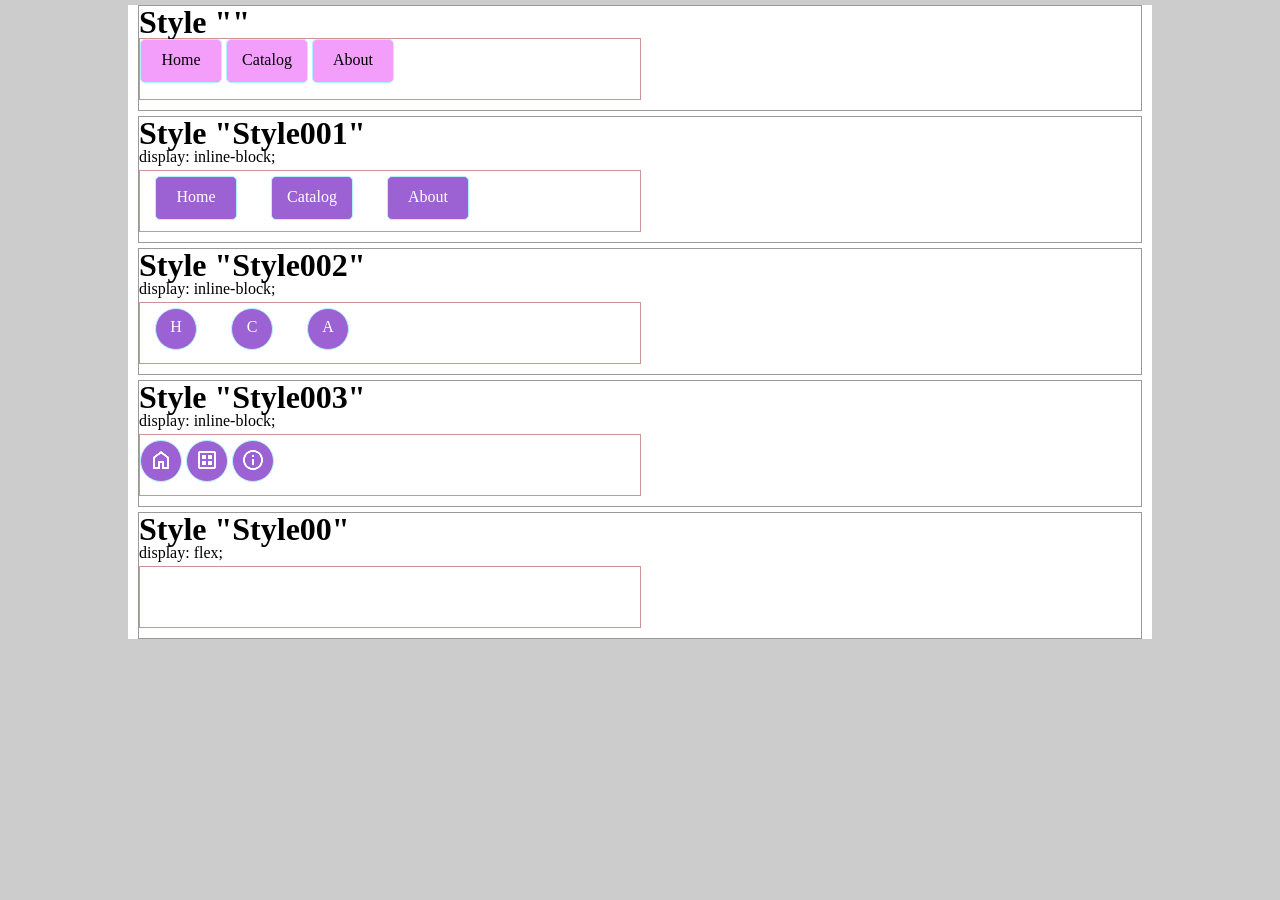
==== Example-button-001/exm-button-001.html @ 910f3ce7 "edit Button" ====
<!DOCTYPE html>
<html lang="en">
<head>
    <meta charset="UTF-8">
    <title>Example Button 001</title>
    <link rel="stylesheet" href="reset.css">
    <link rel="stylesheet" href="main.css">
</head>
<body>

<div class="main">

    <div class="main-row">
        <h2>Style ""</h2>
        
        <div class="list-button">
            <div class="button">
                Home
            </div>
            <div class="button">
                Catalog
            </div>
            <div class="button">
                About
            </div>
        </div>

    </div>

    <div class="main-row">
        <h2>Style "Style001"</h2>
        <p>display: inline-block;</p>
        <div class="list-button lbStyle001">
            <div class="button bbStyle001">
                Home
            </div>
            <div class="button bbStyle001">
                Catalog
            </div>
            <div class="button bbStyle001">
                About
            </div>
        </div>
    </div>

    <div class="main-row">
        <h2>Style "Style002"</h2>
        <p>display: inline-block;</p>
        <div class="list-button lbStyle002">
            <div class="button bbStyle002">
                H
            </div>
            <div class="button bbStyle002">
                C
            </div>
            <div class="button bbStyle002">
                A
            </div>
        </div>
    </div>

    <div class="main-row">
        <h2>Style "Style003"</h2>
        <p>display: inline-block;</p>
        <div class="list-button lbStyle003">
            <div class="button bbStyle003">
                <a href="#" title="H"><img src="../images/icon_home_24dp_white.png"></a>
            </div>
            <div class="button bbStyle003">
                <a href="#" title="C"><img src="../images/icon_dataset_24dp_white.png"></a>
            </div>
            <div class="button bbStyle003">
                <a href="#" title="A"><img src="../images/icon_info_24dp_white.png"></a>
            </div>
        </div>
    </div>

    <div class="main-row">
        <h2>Style "Style00"</h2>
        <p>display: flex;</p>
        <div class="list-button lbStyle00">
            
        </div>

    </div>
    
</div>

</body>
</html>
---- Example-button-001/main.css ----
/*

*/


body {
    background: #CCC;
}

h2 {
    
    font-weight: 700;
    font-size: 2em;
}

p {
    margin-bottom: 5px;
}

/* ---- MAIN ----*/

.main {
    width: 1024px;
    min-height: 500px;
    margin: 0 auto;
    background: #FFF;
}

.main-row {
    margin: 5px 10px;
    border: 1px solid #999;
    min-height: 50px;
}

.list-button {
    width: 500px;
    height: 60px;
    border: 1px solid #cc9595;
    margin-bottom: 10px;
}

.button {
    display: inline-block;
    vertical-align: middle;
	text-align: center;
    box-sizing: content-box;
    width: 80px;
    height: 30px;
    padding: 12px 0 0 0;
    border: 1px solid #b2f2fa;
    border-radius: 5px;
    background-color: #f29efa;
    cursor: pointer;
}

/* -------- Style001 ---------- */
.lbStyle001 {

}

.bbStyle001 {
    color: #FFF;
    background-color: #9c61d3;
    margin: 5px 15px;
}
/* ============================ */


/* -------- Style002 ---------- */
.lbStyle002 {

}

.bbStyle002 {
    padding: 10px 5px 0 5px;
    margin: 5px 15px;
    width: 30px;
    height: 30px;
    color: #FFF;
    background-color: #9c61d3;
    border-radius: 50%;
}
/* ============================ */



/* -------- Style003 ---------- */
.lbStyle003 {

}

.bbStyle003 {
    padding: 5px;
    width: 30px;
    height: 30px;
    color: #FFF;
    margin: 5px 0;
    background-color: #9c61d3;
    border-radius: 50%;
    cursor: auto;
}

.bbStyle003 img {
    margin-top: 2px;
    
}

/* ============================ */
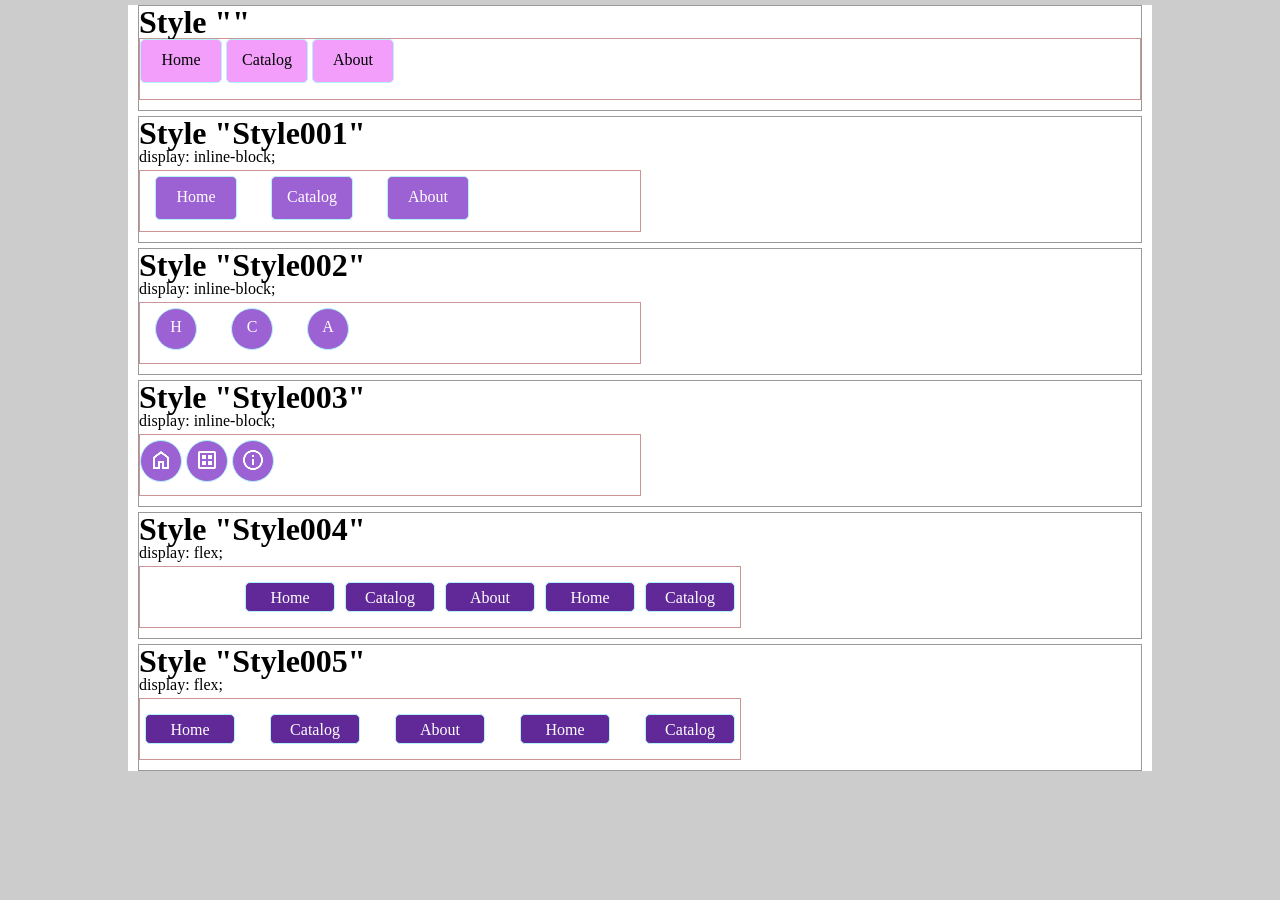
==== commit 3e6721d7: "edit Button" ====
--- a/Example-button-001/exm-button-001.html
+++ b/Example-button-001/exm-button-001.html
@@ -76,14 +76,48 @@
     </div>
 
     <div class="main-row">
-        <h2>Style "Style00"</h2>
+        <h2>Style "Style004"</h2>
         <p>display: flex;</p>
-        <div class="list-button lbStyle00">
-            
+        <div class="list-button lbStyle004">
+            <div class="button bbStyle004">
+                <a href="#" title="H">Home</a>
+            </div>
+            <div class="button bbStyle004">
+                <a href="#" title="C">Catalog</a>
+            </div>
+            <div class="button bbStyle004">
+                <a href="#" title="A">About</a>
+            </div>
+            <div class="button bbStyle004">
+                <a href="#" title="H">Home</a>
+            </div>
+            <div class="button bbStyle004">
+                <a href="#" title="C">Catalog</a>
+            </div>
         </div>
-
     </div>
     
+        <div class="main-row">
+        <h2>Style "Style005"</h2>
+        <p>display: flex;</p>
+        <div class="list-button lbStyle005">
+            <div class="button bbStyle005">
+                <a href="#" title="H">Home</a>
+            </div>
+            <div class="button bbStyle005">
+                <a href="#" title="C">Catalog</a>
+            </div>
+            <div class="button bbStyle005">
+                <a href="#" title="A">About</a>
+            </div>
+            <div class="button bbStyle005">
+                <a href="#" title="H">Home</a>
+            </div>
+            <div class="button bbStyle005">
+                <a href="#" title="C">Catalog</a>
+            </div>
+        </div>
+    </div>
 </div>
 
 </body>
--- a/Example-button-001/main.css
+++ b/Example-button-001/main.css
@@ -34,7 +34,6 @@
 }
 
 .list-button {
-    width: 500px;
     height: 60px;
     border: 1px solid #cc9595;
     margin-bottom: 10px;
@@ -57,6 +56,7 @@
 /* -------- Style001 ---------- */
 .lbStyle001 {
 
+    width: 500px;
 }
 
 .bbStyle001 {
@@ -70,6 +70,7 @@
 /* -------- Style002 ---------- */
 .lbStyle002 {
 
+    width: 500px;
 }
 
 .bbStyle002 {
@@ -88,6 +89,7 @@
 /* -------- Style003 ---------- */
 .lbStyle003 {
 
+    width: 500px;
 }
 
 .bbStyle003 {
@@ -109,4 +111,58 @@
 /* ============================ */
 
 
+/* -------- Style004 ---------- */
+.lbStyle004 {
+    display: flex;
+    justify-content: end;
+    align-items: center ;
+    width: 600px;
+    flex-flow: wrap; /* если есть тогда убрать flex-direction: row; flex-wrap: wrap;*/
+}
 
+.bbStyle004 {
+    box-sizing: border-box;
+    display: inline-block;
+    padding: 7px 5px;
+    margin: 10px 5px;
+    width: 90px;
+    height: 30px;
+    color: #FFF;
+    background-color: #612897;
+    border-radius: 5px;
+}
+
+.bbStyle004 a {
+    text-decoration: none;
+    color: #FFF;
+}
+/* ============================ */
+
+/* -------- Style005 ---------- */
+.lbStyle005 {
+    display: flex;
+    justify-content: space-between;/* end */
+    align-items: center ;
+    width: 600px;
+    flex-flow: wrap; /* если есть тогда убрать flex-direction: row; flex-wrap: wrap;*/
+}
+
+.bbStyle005 {
+    box-sizing: border-box;
+    display: inline-block;
+    padding: 7px 5px;
+    margin: 10px 5px;
+    width: 90px;
+    height: 30px;
+    color: #FFF;
+    background-color: #612897;
+    border-radius: 5px;
+}
+
+.bbStyle005 a {
+    text-decoration: none;
+    color: #FFF;
+}
+
+
+/* ============================ */
